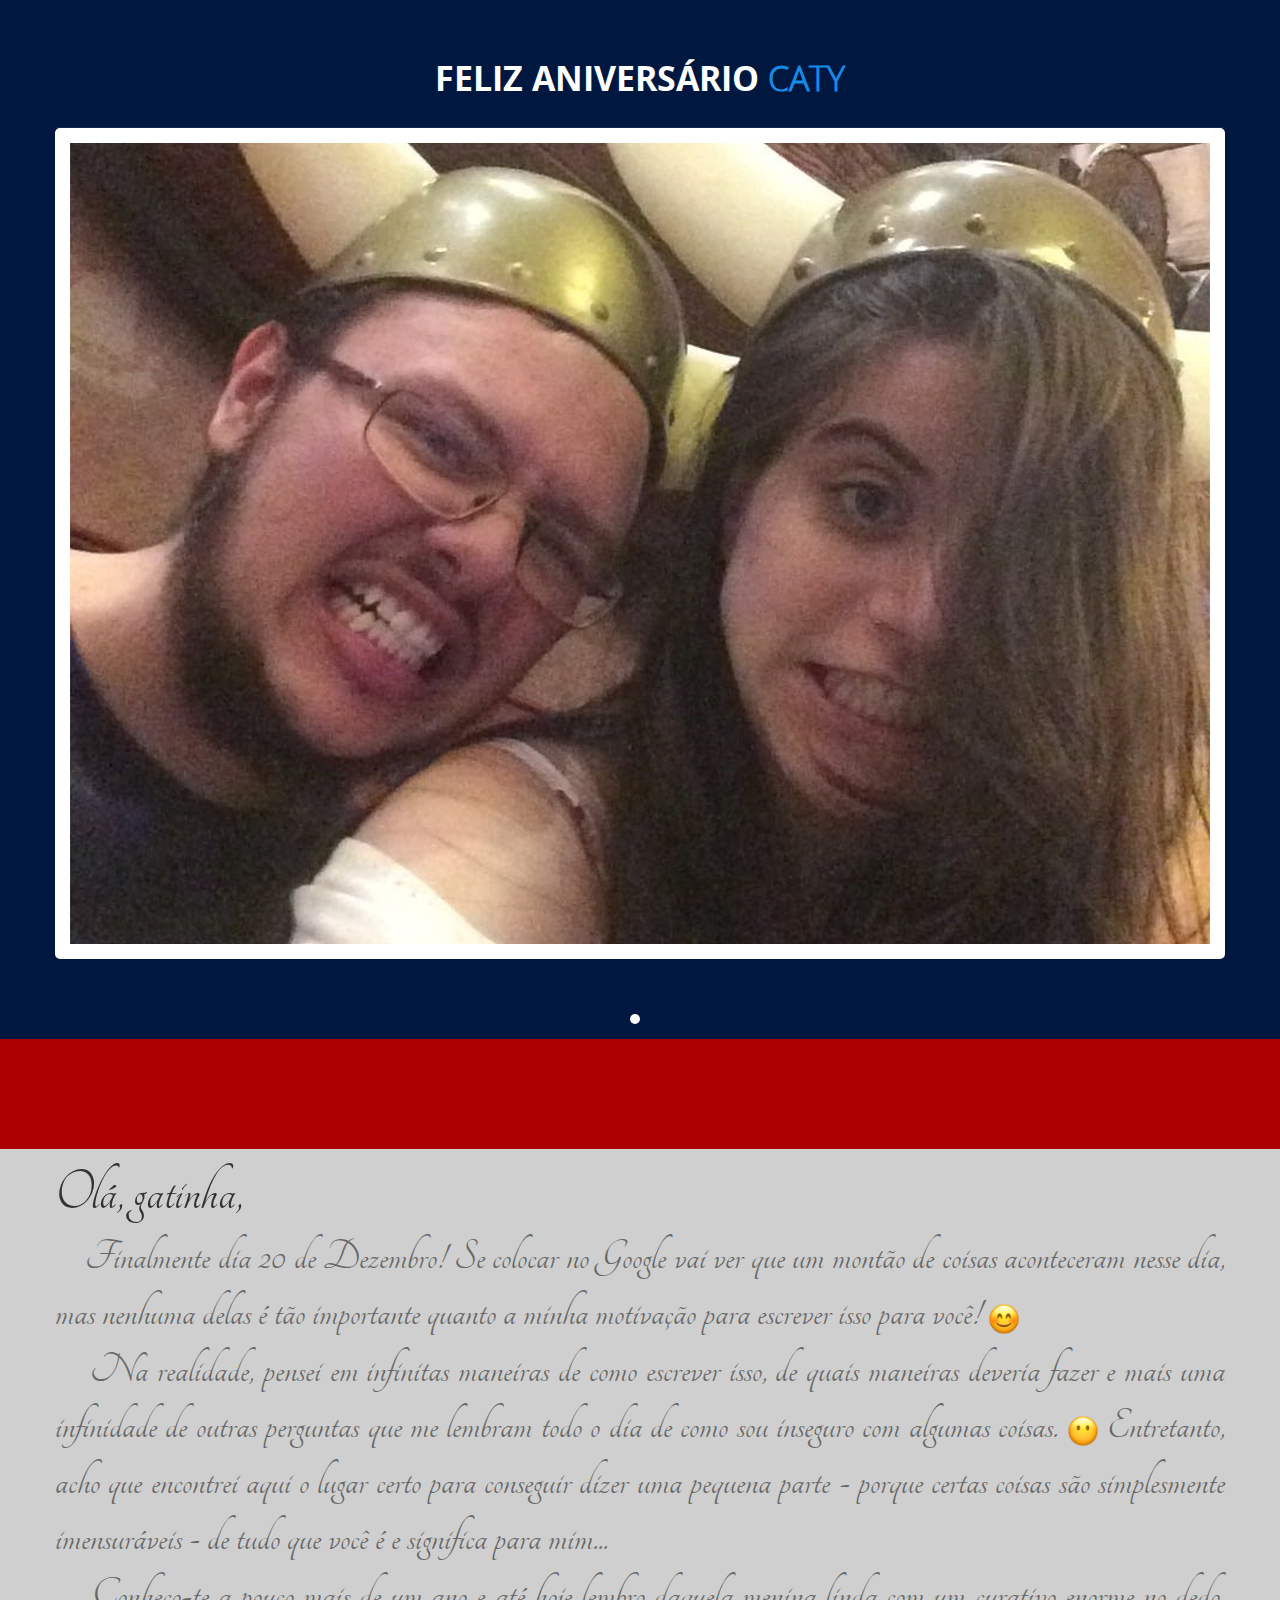
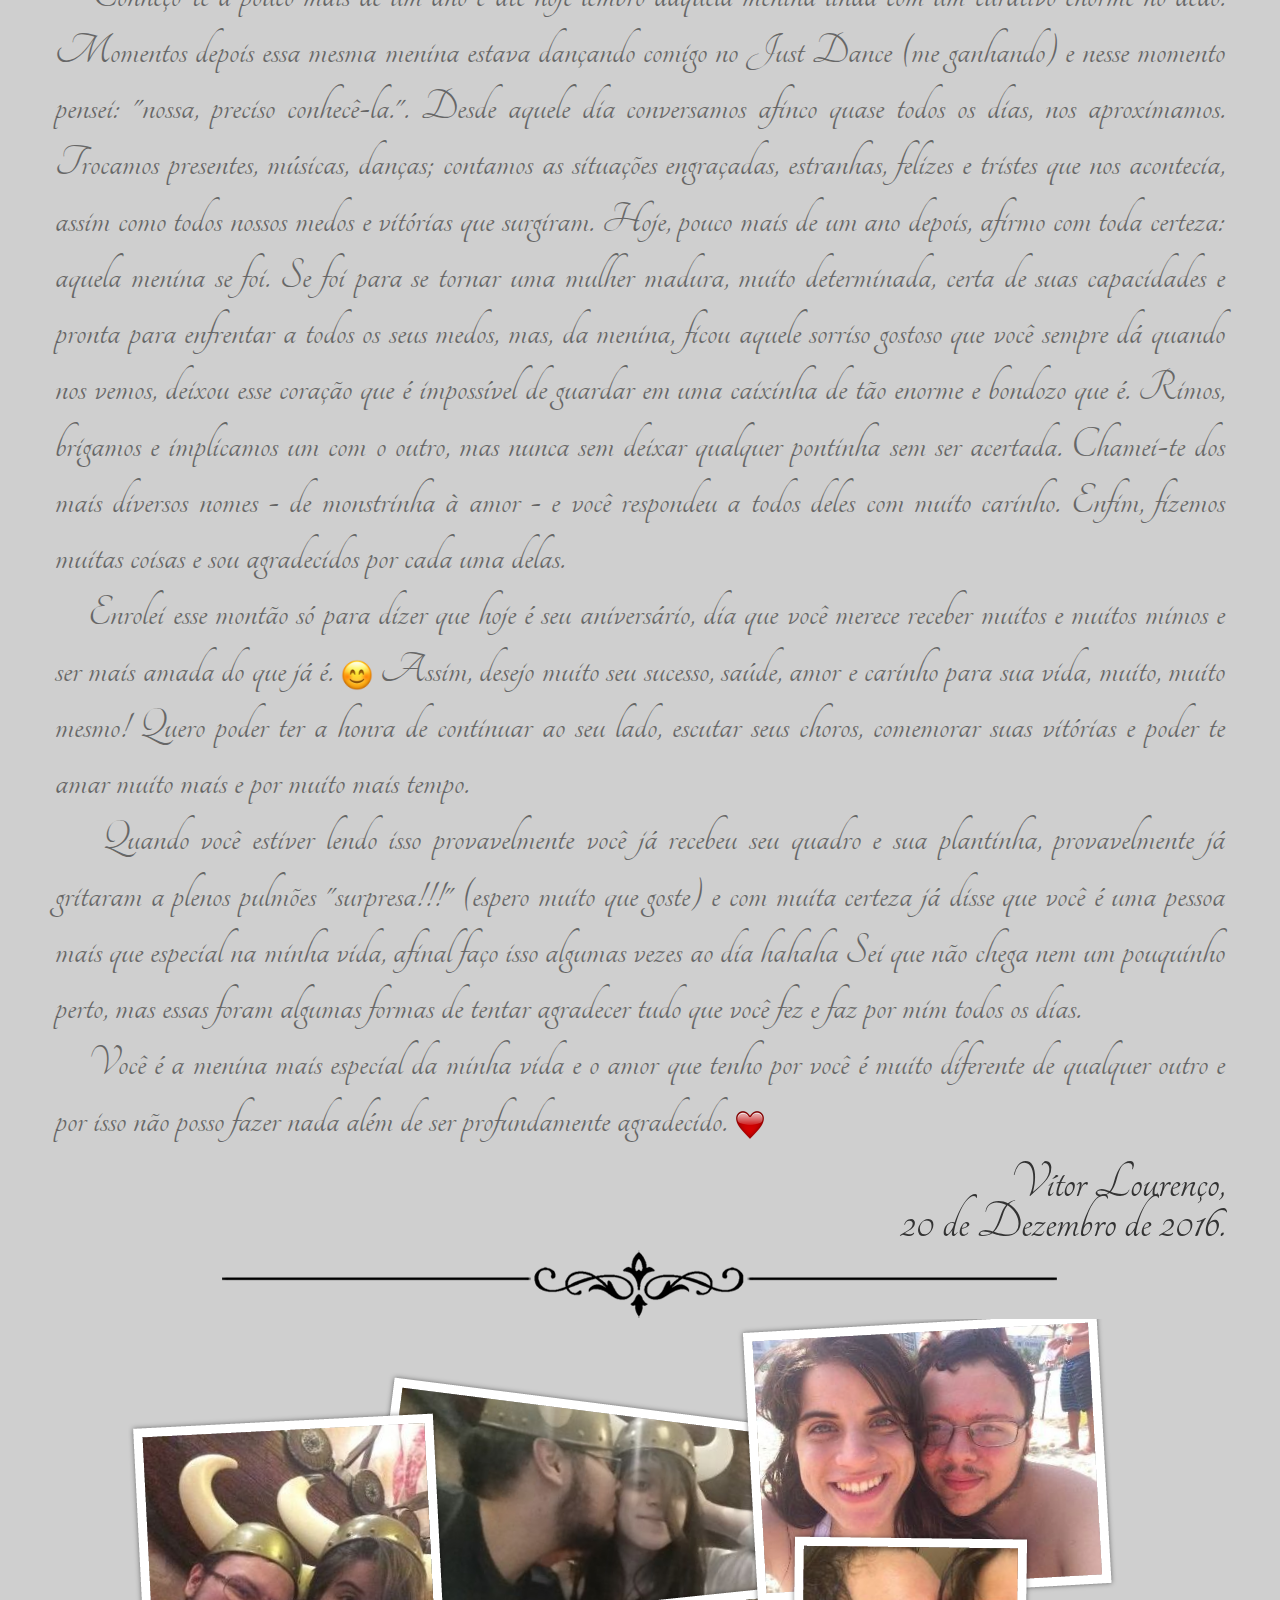
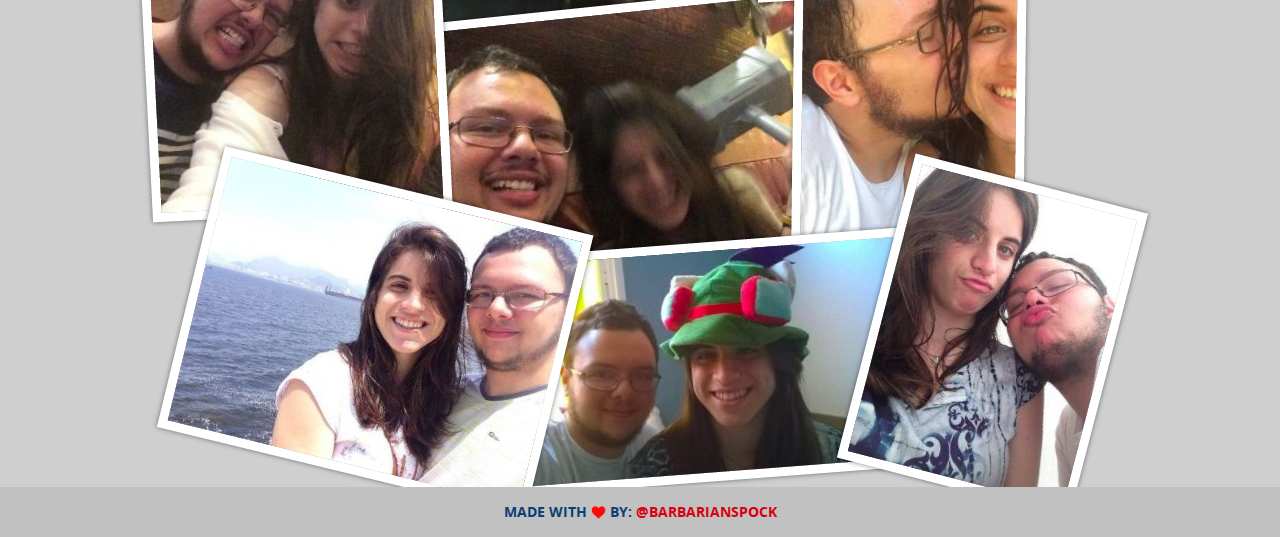
==== main.html @ a4ab10c7 "v4 - counting down" ====
<!DOCTYPE html>
<html class="no-js">
    <head>
        <meta charset="utf-8">
        <meta http-equiv="X-UA-Compatible" content="IE=edge,chrome=1">
        <title>Monstra Gorda</title>
        <meta name="description" content="">
        <meta name="viewport" content="width=device-width">
        <link rel="stylesheet" href="css/bootstrap.css">
        <link rel="stylesheet" href="css/bootstrap-responsive.css">
        <link rel="stylesheet" href="css/custom-styles.css">
        <link rel="stylesheet" href="css/font-awesome.css">
        <link rel="stylesheet" href="css/component.css">
        <link rel="stylesheet" href="css/font-awesome-ie7.css">
        <link href="https://fonts.googleapis.com/css?family=Tangerine" rel="stylesheet">
        <link rel="icon" href="img/heart.png">
        <script src="js/modernizr.custom.js"></script>
        <script src="js/modernizr-2.6.2-respond-1.1.0.min.js"></script>
    </head>
    <body>
        <div class="wrapper-blue">
            <div class="site-header">
                <div class="logo">
                    <h1>Feliz aniversário<span> Caty</span></h1>
                </div>
                <div class="menu-bar">
                    <div class="navbar">
                        <a class="btn btn-navbar" data-toggle="collapse" data-target=".nav-collapse">
                        <i class="fw-icon-th-list"></i>
                        </a>
                        <div class="nav-collapse collapse">
                            <ul class="nav">
                                <li class="active"><a href="#">Home</a></li>
                            </ul>
                        </div>
                        <!--/.nav-collapse -->
                    </div>
                </div>
                <div class="container">
                    <div class="ruler"></div>
                </div>
                <div class="container">
                    <div class="banner">
                        <div id="myCarousel" class="carousel slide">
                            <div class="carousel-inner">
                                <div class="item active">
                                    <img src="img/head.png" alt="">
                                </div>
                            </div>
                            <ol class="carousel-indicators">
                                <li data-target="#myCarousel" data-slide-to="0" class="active"></li>
                            </ol>
                        </div>
                    </div>
                </div>
            </div>
        </div>
        <div class="featured-heading">
            <ul class="grid effect-3" id="grid">
                <li>
                    <h1><3 Eu te AMO <3</h1>
                </li>
            </ul>
        </div>
        <div class="container">
            <!-- class="col-md-12"-->
            <h2 class="letter-openning">Olá, gatinha,</h2>
            <p class="letter-contain">
              &nbsp;&nbsp;&nbsp;&nbsp;Finalmente dia 20 de Dezembro! Se colocar no Google vai ver que um montão de coisas aconteceram nesse dia,
              mas nenhuma delas é tão importante quanto a minha motivação para escrever isso para você!
              <img class="emoji" src="img/:).png" alt=":)" />
              <br />&nbsp;&nbsp;&nbsp;&nbsp;Na realidade, pensei em infinitas maneiras de como escrever isso, de quais maneiras deveria fazer
              e mais uma infinidade de outras perguntas que me lembram todo o dia de como sou inseguro com algumas coisas.
              <img class="emoji" src="img/:x.png" alt=":x" /> Entretanto, acho que encontrei aqui o lugar certo para conseguir
              dizer uma pequena parte - porque certas coisas são simplesmente imensuráveis - de tudo que você é e significa para mim...
              <br />&nbsp;&nbsp;&nbsp;&nbsp;Conheço-te a pouco mais de um ano e até hoje lembro daquela menina linda com um curativo enorme no
              dedo. Momentos depois essa mesma menina estava dançando comigo no Just Dance (me ganhando) e nesse momento pensei: "nossa, preciso
              conhecê-la.". Desde aquele dia conversamos afinco quase todos os dias, nos aproximamos. Trocamos presentes, músicas, danças; contamos
              as situações engraçadas, estranhas, felizes e tristes que nos acontecia, assim como todos nossos medos e vitórias que surgiram.
              Hoje, pouco mais de um ano depois, afirmo com toda certeza: aquela menina se foi.
              Se foi para se tornar uma mulher madura, muito determinada, certa de suas capacidades e pronta para enfrentar a todos
              os seus medos, mas, da menina, ficou aquele sorriso gostoso que você sempre dá quando nos vemos, deixou esse
              coração que é impossível de guardar em uma caixinha de tão enorme e bondozo que é. Rimos, brigamos e implicamos um com o outro,
              mas nunca sem deixar qualquer pontinha sem ser acertada. Chamei-te dos mais diversos nomes - de monstrinha à amor - e você respondeu
              a todos deles com muito carinho. Enfim, fizemos muitas coisas e sou agradecidos por cada uma delas.
              <br />&nbsp;&nbsp;&nbsp;&nbsp;Enrolei esse montão só para dizer que hoje é seu aniversário, dia que você merece receber muitos e muitos
              mimos e ser mais amada do que já é. <img class="emoji" src="img/:).png" alt=":)" /> Assim, desejo muito seu sucesso, saúde, amor e
              carinho para sua vida, muito, muito mesmo! Quero poder ter a honra de continuar ao seu lado, escutar seus choros,
              comemorar suas vitórias e poder te amar muito mais e por muito mais tempo.
              <br />&nbsp;&nbsp;&nbsp;&nbsp;Quando você estiver lendo isso provavelmente você já recebeu seu quadro e sua plantinha,
              provavelmente já gritaram a plenos pulmões "surpresa!!!" (espero muito que goste) e com muita certeza já disse que você é
              uma pessoa mais que especial na minha vida, afinal faço isso algumas vezes ao dia hahaha Sei que não chega nem um
              pouquinho perto, mas essas foram algumas formas de tentar agradecer tudo que você fez e faz por mim todos os dias.
              <br />&nbsp;&nbsp;&nbsp;&nbsp;Você é a menina mais especial da minha vida e o amor que tenho por você é muito diferente de
              qualquer outro e por isso não posso fazer nada além de ser profundamente agradecido.
              <img class="emoji" src="img/heart-emoji.png" alt="heart" />
            </p>
            <h2 class="letter-ending">Vítor Lourenço,<br />20 de Dezembro de 2016.</h2>
            <img id="letter-line" src="img/line.png" alt="" />
            <img id= "collage" src="img/collage.png" alt="" />
        </div>
        <div class="copy-rights">
            <span>Made with <img src="img/heart.png" alt="LOVE"/> by:</span> <a href="https://twitter.com/BarbarianSpock" class="links"> @BarbarianSpock</a><br>
        </div>
        <!-- /container -->
        <script src="js/jquery-1.9.1.js"></script>
        <script src="js/bootstrap.js"></script>
        <script src="js/masonry.pkgd.min.js"></script>
        <script src="js/imagesloaded.js"></script>
        <script src="js/classie.js"></script>
        <script src="js/AnimOnScroll.js"></script>
        <script>
            new AnimOnScroll( document.getElementById( 'grid' ), {
              minDuration : 0.4,
              maxDuration : 0.7,
              viewportFactor : 0.2
            } );
        </script>
        <script>
            $('#myCarousel').carousel({
                interval: 1800
            });
        </script>
    </body>
</html>
---- css/custom-styles.css ----
/* ==========================================================================
   Author's custom styles
   ========================================================================== */

/* Generated by Font Squirrel (http://www.fontsquirrel.com) on July 26, 2013 */



@font-face {
    font-family: 'open_sansbold';
    src: url('../fonts/opensans-bold-webfont.eot');
    src: url('../fonts/opensans-bold-webfont.eot?#iefix') format('embedded-opentype'),
         url('../fonts/opensans-bold-webfont.woff') format('woff'),
         url('../fonts/opensans-bold-webfont.ttf') format('truetype'),
         url('../fonts/opensans-bold-webfont.svg#open_sansbold') format('svg');
    font-weight: normal;
    font-style: normal;

}

@font-face {
    font-family: 'open_sanslight';
    src: url('../fonts/opensans-light-webfont.eot');
    src: url('../fonts/opensans-light-webfont.eot?#iefix') format('embedded-opentype'),
         url('../fonts/opensans-light-webfont.woff') format('woff'),
         url('../fonts/opensans-light-webfont.ttf') format('truetype'),
         url('../fonts/opensans-light-webfont.svg#open_sanslight') format('svg');
    font-weight: normal;
    font-style: normal;

}

@font-face {
    font-family: 'open_sansregular';
    src: url('../fonts/opensans-regular-webfont.eot');
    src: url('../fonts/opensans-regular-webfont.eot?#iefix') format('embedded-opentype'),
         url('../fonts/opensans-regular-webfont.woff') format('woff'),
         url('../fonts/opensans-regular-webfont.ttf') format('truetype'),
         url('../fonts/opensans-regular-webfont.svg#open_sansregular') format('svg');
    font-weight: normal;
    font-style: normal;

}

@font-face {
    font-family: 'open_sansextrabold';
    src: url('opensans-extrabold-webfont.eot');
    src: url('opensans-extrabold-webfont.eot?#iefix') format('embedded-opentype'),
         url('opensans-extrabold-webfont.woff') format('woff'),
         url('opensans-extrabold-webfont.ttf') format('truetype'),
         url('opensans-extrabold-webfont.svg#open_sansextrabold') format('svg');
    font-weight: normal;
    font-style: normal;

}


/* ==========================================================================
   Global styles starts here
   ========================================================================== */


body{
   font-size: 14px; background: #cfcfcf;
}
h1, h2, h3, h4, h5, h6{
    font-family: 'open_sansbold'; margin: 0;
}
h1{}
h2{}
h3{}
h4{}
h5{}
h6{}

.wrapper-blue{
    background-color: #00173f;
}
.ruler{border-top: 1px solid #17284c;}
p{ font-family: 'open_sansregular'; font-size: 14px; line-height: 22px; color: #9b9b9b; padding-bottom: 25px; margin-bottom: 0;}
.last{padding-bottom: 0;}
.spacing-t{padding-top: 30px;}
.spacing-b{padding-bottom: 30px;}
.spacing-l{padding-left: 30px;}
.spacing-r{padding-right: 30px;}
.icon{color: #d80112; margin-right: 5px;}
.readmore{color: #178ce6; text-transform: uppercase; line-height: 1px; font-family: 'open_sansbold';}
.readmore:hover{color: #d80112; text-decoration: none;}
/* ==========================================================================
   Menu styles starts here
   ========================================================================== */


.site-header{overflow: hidden; padding: 60px 0; text-align: center;}
.logo{
    margin:0 auto;
    display: inline-block;
}
.logo h1{
    color:#fff;
    text-transform: uppercase;
    font-size: 34px;
    line-height: 36px;
    margin: 0;
    padding-bottom: 30px;
}
.logo h1 span{
    font-family: 'open_sanslight';
    color:#178ce6;
}
.menu{text-align: center; }
.menu-bar{display: none;}
.navbar{ display: inline-block;}
.brd-top{
    border-top:1px solid #17284c;
    margin-top: 25px;
    margin-bottom: 30px;
}
.navbar{
    margin-top: 30px;
}
.navbar .nav > li a{
    text-shadow: none;
    color:#fff;
    font-weight: bold;
    text-transform: uppercase;
    padding:8px;
}
.navbar .nav > li a:hover{
    color:#178ce6;
}
.navbar .nav > .active > a{
    background-color: none;
    box-shadow: none;
    color:#fff;
    font-weight: bold;
    text-transform: uppercase;
}
.navbar .nav > .active > a:hover{
    color:#178ce6;

    box-shadow: none;
}
.banner{

    color:#fff;
    text-align: center;

}
.banner .carousel{border: 15px solid #fff; border-radius: 5px;}

.banner .carousel-indicators{right: 50%; bottom: -10%;}
.banner .carousel-caption {background: none; bottom: 40%; padding: 0;}
.banner .carousel-caption  h1{
    text-transform: uppercase;
    background-color:#d40924;
    margin:0;
    font-size: 28px;
    line-height: 32px;
    display: inline-block;
    padding: 5px 10px;
    font-family: 'open_sansregular';
}
.banner .carousel-caption  h2{font-size: 28px; line-height: 32px; color: #fff;
                 text-transform: uppercase;
                 background: #100a04; display: inline-block;
                  margin: 0; opacity: 0.8; padding: 5px 10px;}

/* ==========================================================================
   General styles starts here
   ========================================================================== */
    .featured-heading{background: #ab0000; padding: 30px 0; text-align: center;
                        text-transform: uppercase;}
    .featured-heading h1{color: #fff; font-size: 22px; line-height: 40px;
                        font-family: 'open_sansbold';}
    .featured-objects{ padding: 100px 0; text-align: center;}
    .featured-objects .block{}


    .featured-block {border-radius:5px; background: #fff; overflow: hidden; margin-bottom: 30px;
        -moz-box-shadow:   0px 0px 10px 1px #aaa;
  -webkit-box-shadow: 0px 0px 10px 1px #aaa;
  box-shadow: 0px 0px 10px 1px #aaa;}
    .featured-block img{}
    .featured-block .block-content{ padding: 30px; text-align: center;}
    .featured-block .block-content img{width: 100%;}
    .featured-block h1{font-size: 16px; color: #0c3f74; font-family: 'open_sansbold'; line-height: 24px;
                                            padding-bottom: 10px; text-transform: uppercase;}
    .featured-block p{padding-bottom: 20px;}
    .box{padding:0 20px; padding-top: 20px;}
    .featured-block .btn{background: #d80112; color: #fff; border-radius: 5px;
                                        padding: 10px 15px; font-family: 'open_sansbold'; font-size: 14px;
                                        font-weight: normal; text-transform: uppercase; text-shadow: none; letter-spacing: 1px;
                                           border:none; }
    .featured-block .btn:hover{color: #fff; background: #007ae2;}
    .featured-content{ background: #007ae2; text-align: center; padding-top: 100px; padding-bottom: 190px; overflow: hidden;}
    .featured-content h1{color: #fff; font-size: 22px; line-height: 40px; padding-bottom: 20px; text-transform: uppercase;}
    .featured-content p{color: #fff; padding-bottom: 50px;}
    .featured-content .block-content{ background: #259cf8; padding-top: 60px; border-radius: 5px;}
    .featured-image{margin-bottom: -140px;}

    h2.letter-openning {
      font-family: 'Tangerine',cursive;
      font-size: 60px;
      font-weight: 100;
      padding-top: 25px;
      text-align: left;
    }
    p.letter-contain {
      font-family: 'Tangerine',cursive;
      font-size: 45px;
      color: #676767;
      text-align: justify;
      line-height: 125%;
      padding-top: 15px;
      padding-bottom: 15px;
    }
    h2.letter-ending {
      font-family: 'Tangerine',cursive;
      font-size: 55px;
      font-weight: 100;
      padding-bottom: 5px;
      text-align: right;
    }

    .emoji {
      height: 32px;
      width: 32px;
    }

    #collage {
      display: block;
      margin: 0 auto;
    }

    #letter-line {
      display: block;
      margin: 0 auto;
    }

/* ==========================================================================
   Sidebar styles starts here

   ========================================================================== */

/* ==========================================================================
   Footer styles starts here
   ========================================================================== */

    .copy-rights{background: #c1c1c1; color: #5b5b5b; padding: 15px 0; text-align: center; font-family: 'open_sansregular';}
    .copy-rights span{color:#0c3f74; font-size: 14px; font-family: 'open_sansbold'; text-transform: uppercase;}
    .copy-rights a{color: #5b5b5b;}
    .copy-rights a:hover{color: #fff; text-decoration: none;}
    .copy-rights .links{color: #d80112;font-family: 'open_sansbold'; text-transform: uppercase;}
    .copy-rights .links:hover{color: #178ce6;}

/* ==========================================================================
   Responsive Tweaks starts here
   ========================================================================== */
.navbar .btn-navbar {background: #178ce6; color: #fff; text-shadow: none; font-weight: bold;
  margin-bottom: 3px; margin-right: 23px; border: none;}
.navbar .btn-navbar:hover{background: #d80112; color: #fff;}


.shadow {
  -moz-box-shadow:    3px 3px 5px 6px #ccc;
  -webkit-box-shadow: 3px 3px 5px 6px #ccc;
  box-shadow:         3px 3px 5px 6px #ccc;
}
---- css/component.css ----
.grid {
	list-style: none;
	padding: 0;
	
}
.footer-content .grid li {	display: inline-block !important;  width: 10%; float: left; text-align: center;}

.grid li {
	display: block;
	float: left;
	opacity: 0;
	width: 100%;
}

.grid li.shown,
.no-js .grid li,
.no-cssanimations .grid li {
	opacity: 1;
}

.grid li a,
.grid li img {
	outline: none;
	border: none;
	display: block;
	
}

/* Effect 1: opacity */
.grid.effect-1 li.animate {
	-webkit-animation: fadeIn 0.65s ease forwards;
	-moz-animation: fadeIn 0.65s ease forwards;
	animation: fadeIn 0.65s ease forwards;
}

@-webkit-keyframes fadeIn {
	to { opacity: 1; }
}

@-moz-keyframes fadeIn {
	to { opacity: 1; }
}

@keyframes fadeIn {
	to { opacity: 1; }
}

/* Effect 2: Move Up */
.grid.effect-2{margin: 0; padding: 0; width: 100%;}
.grid.effect-2 li.animate {
	-webkit-transform: translateY(200px);
	-moz-transform: translateY(200px);
	transform: translateY(200px);
	-webkit-animation: moveUp 0.65s ease forwards;
	-moz-animation: moveUp 0.65s ease forwards;
	animation: moveUp 0.65s ease forwards;
}

@-webkit-keyframes moveUp {
	to { -webkit-transform: translateY(0); opacity: 1; }
}

@-moz-keyframes moveUp {
	to { -moz-transform: translateY(0); opacity: 1; }
}

@keyframes moveUp {
	to { transform: translateY(0); opacity: 1; }
}

/* Effect 3: Scale up */
.grid.effect-3 li.animate {
	-webkit-transform: scale(0.6);
	-moz-transform: scale(0.6);
	transform: scale(0.6);
	-webkit-animation: scaleUp 0.65s ease-in-out forwards;
	-moz-animation: scaleUp 0.65s ease-in-out forwards;
	animation: scaleUp 0.65s ease-in-out forwards;
}

@-webkit-keyframes scaleUp {
	to { -webkit-transform: scale(1); opacity: 1; }
}

@-moz-keyframes scaleUp {
	to { -moz-transform: scale(1); opacity: 1; }
}

@keyframes scaleUp {
	to { transform: scale(1); opacity: 1; }
}

/* Effect 4: fall perspective */
.grid.effect-4 {
	-webkit-perspective: 1300px;
	-moz-perspective: 1300px;
	perspective: 1300px;
}

.grid.effect-4 li.animate {
	-webkit-transform-style: preserve-3d;
	-moz-transform-style: preserve-3d;
	transform-style: preserve-3d;
	-webkit-transform: translateZ(400px) translateY(300px) rotateX(-90deg);
	-moz-transform: translateZ(400px) translateY(300px) rotateX(-90deg);
	transform: translateZ(400px) translateY(300px) rotateX(-90deg);
	-webkit-animation: fallPerspective .8s ease-in-out forwards;
	-moz-animation: fallPerspective .8s ease-in-out forwards;
	animation: fallPerspective .8s ease-in-out forwards;
}

@-webkit-keyframes fallPerspective {
	100% { -webkit-transform: translateZ(0px) translateY(0px) rotateX(0deg); opacity: 1; }
}

@-moz-keyframes fallPerspective {
	100% { -moz-transform: translateZ(0px) translateY(0px) rotateX(0deg); opacity: 1; }
}

@keyframes fallPerspective {
	100% { transform: translateZ(0px) translateY(0px) rotateX(0deg); opacity: 1; }
}

/* Effect 5: fly (based on http://lab.hakim.se/scroll-effects/ by @hakimel) */
.grid.effect-5 {
	-webkit-perspective: 1300px;
	-moz-perspective: 1300px;
	perspective: 1300px;
}

.grid.effect-5 li.animate {
	-webkit-transform-style: preserve-3d;
	-moz-transform-style: preserve-3d;
	transform-style: preserve-3d;
	-webkit-transform-origin: 50% 50% -300px;
	-moz-transform-origin: 50% 50% -300px;
	transform-origin: 50% 50% -300px;
	-webkit-transform: rotateX(-180deg);
	-moz-transform: rotateX(-180deg);
	transform: rotateX(-180deg);
	-webkit-animation: fly .8s ease-in-out forwards;
	-moz-animation: fly .8s ease-in-out forwards;
	animation: fly .8s ease-in-out forwards;
}

@-webkit-keyframes fly {
	100% { -webkit-transform: rotateX(0deg); opacity: 1; }
}

@-moz-keyframes fly {
	100% { -moz-transform: rotateX(0deg); opacity: 1; }
}

@keyframes fly {
	100% { transform: rotateX(0deg); opacity: 1; }
}

/* Effect 6: flip (based on http://lab.hakim.se/scroll-effects/ by @hakimel) */
.grid.effect-6 {
	-webkit-perspective: 1300px;
	-moz-perspective: 1300px;
	perspective: 1300px;
}

.grid.effect-6 li.animate {
	-webkit-transform-style: preserve-3d;
	-moz-transform-style: preserve-3d;
	transform-style: preserve-3d;
	-webkit-transform-origin: 0% 0%;
	-moz-transform-origin: 0% 0%;
	transform-origin: 0% 0%;
	-webkit-transform: rotateX(-80deg);
	-moz-transform: rotateX(-80deg);
	transform: rotateX(-80deg);
	-webkit-animation: flip .8s ease-in-out forwards;
	-moz-animation: flip .8s ease-in-out forwards;
	animation: flip .8s ease-in-out forwards;
}

@-webkit-keyframes flip {
	100% { -webkit-transform: rotateX(0deg); opacity: 1; }
}

@-moz-keyframes flip {
	100% { -moz-transform: rotateX(0deg); opacity: 1; }
}

@keyframes flip {
	100% { transform: rotateX(0deg); opacity: 1; }
}

/* Effect 7: helix (based on http://lab.hakim.se/scroll-effects/ by @hakimel) */
.grid.effect-7 {
	-webkit-perspective: 1300px;
	-moz-perspective: 1300px;
	perspective: 1300px;
}

.grid.effect-7 li.animate {
	-webkit-transform-style: preserve-3d;
	-moz-transform-style: preserve-3d;
	transform-style: preserve-3d;
	-webkit-transform: rotateY(-180deg);
	-moz-transform: rotateY(-180deg);
	transform: rotateY(-180deg);
	-webkit-animation: helix .8s ease-in-out forwards;
	-moz-animation: helix .8s ease-in-out forwards;
	animation: helix .8s ease-in-out forwards;
}

@-webkit-keyframes helix {
	100% { -webkit-transform: rotateY(0deg); opacity: 1; }
}

@-moz-keyframes helix {
	100% { -moz-transform: rotateY(0deg); opacity: 1; }
}

@keyframes helix {
	100% { transform: rotateY(0deg); opacity: 1; }
}

/* Effect 8:  */
.grid.effect-8 {
	-webkit-perspective: 1300px;
	-moz-perspective: 1300px;
	perspective: 1300px;
}

.grid.effect-8 li.animate {
	-webkit-transform-style: preserve-3d;
	-moz-transform-style: preserve-3d;
	transform-style: preserve-3d;
	-webkit-transform: scale(0.4);
	-moz-transform: scale(0.4);
	transform: scale(0.4);
	-webkit-animation: popUp .8s ease-in forwards;
	-moz-animation: popUp .8s ease-in forwards;
	animation: popUp .8s ease-in forwards;
}

@-webkit-keyframes popUp {
	70% { -webkit-transform: scale(1.1); opacity: .8; -webkit-animation-timing-function: ease-out; }
	100% { -webkit-transform: scale(1); opacity: 1; }
}

@-moz-keyframes popUp {
	70% { -moz-transform: scale(1.1); opacity: .8; -moz-animation-timing-function: ease-out; }
	100% { -moz-transform: scale(1); opacity: 1; }
}

@keyframes popUp {
	70% { transform: scale(1.1); opacity: .8; animation-timing-function: ease-out; }
	100% { transform: scale(1); opacity: 1; }
}

@media screen and (max-width: 900px) {
	.grid li {
		width: 100%;
	}
}

@media screen and (max-width: 400px) {
	.grid li {
		width: 100%;
	}
}
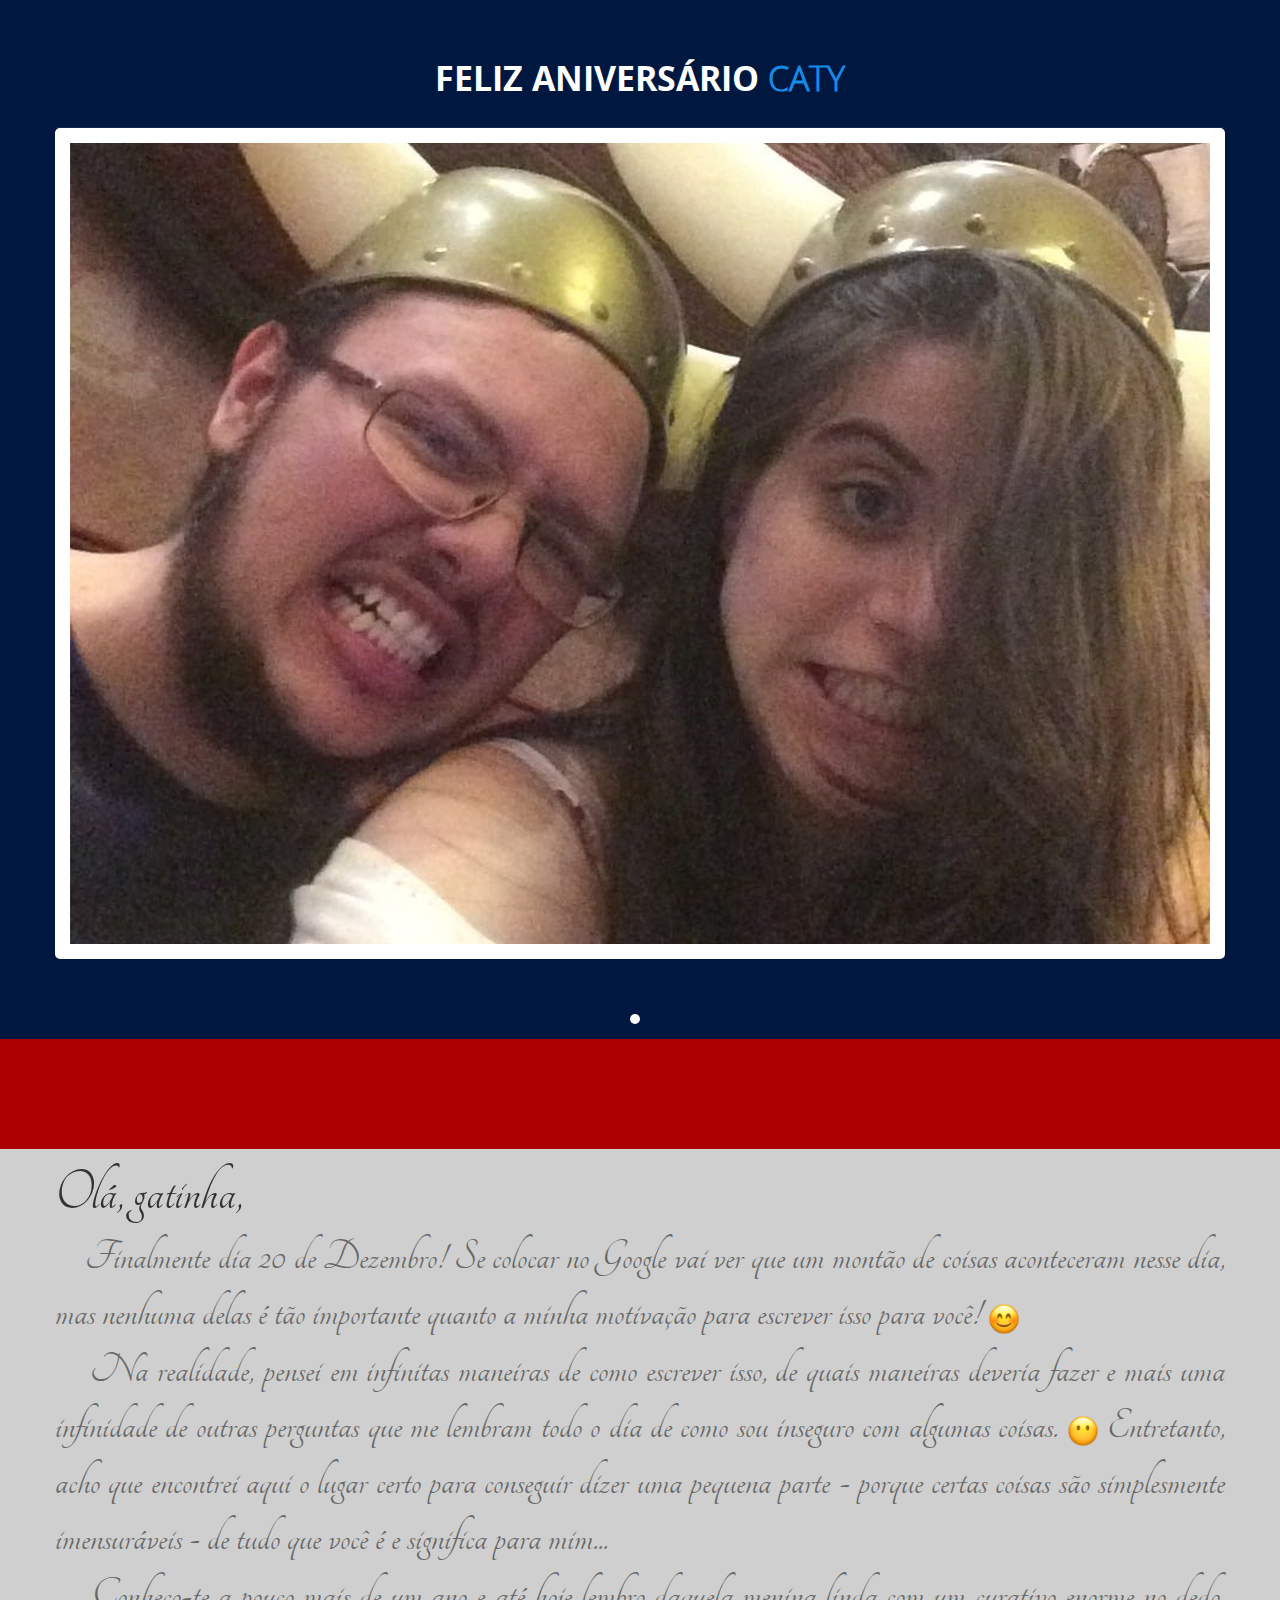
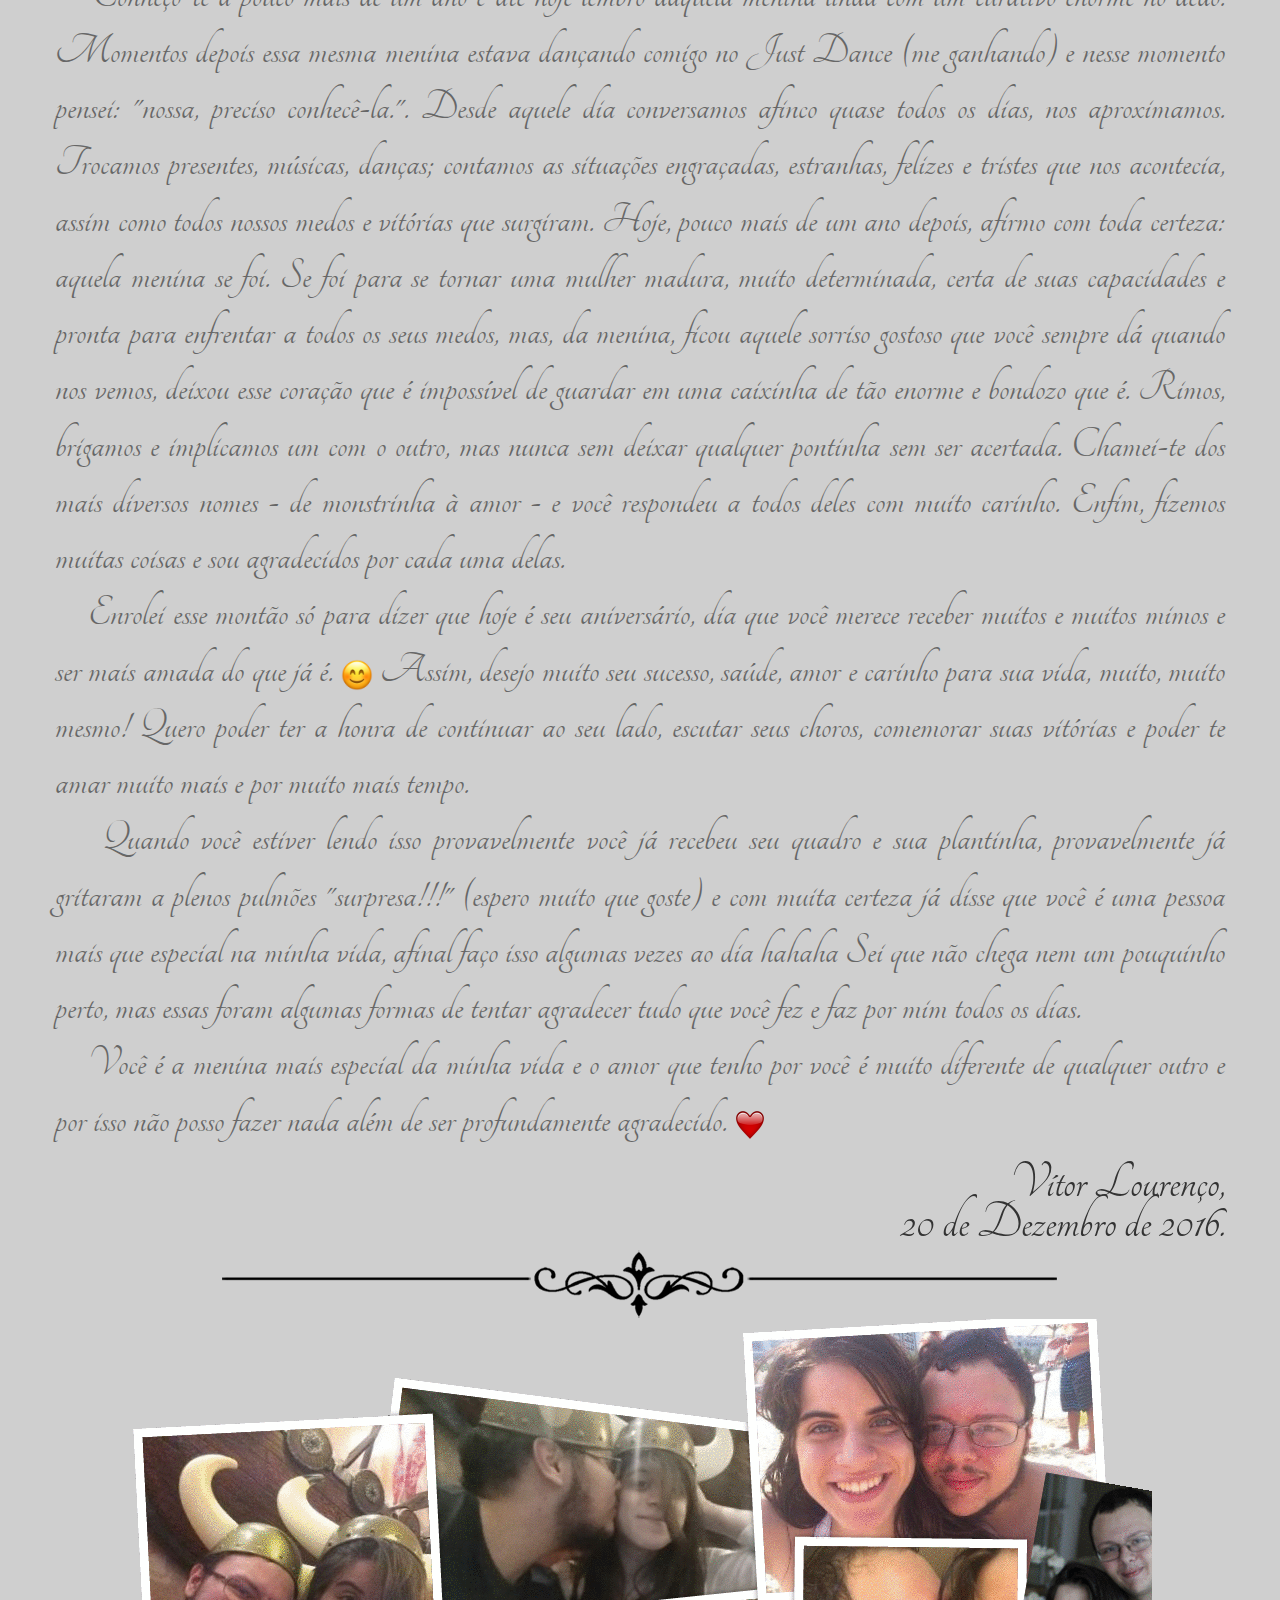
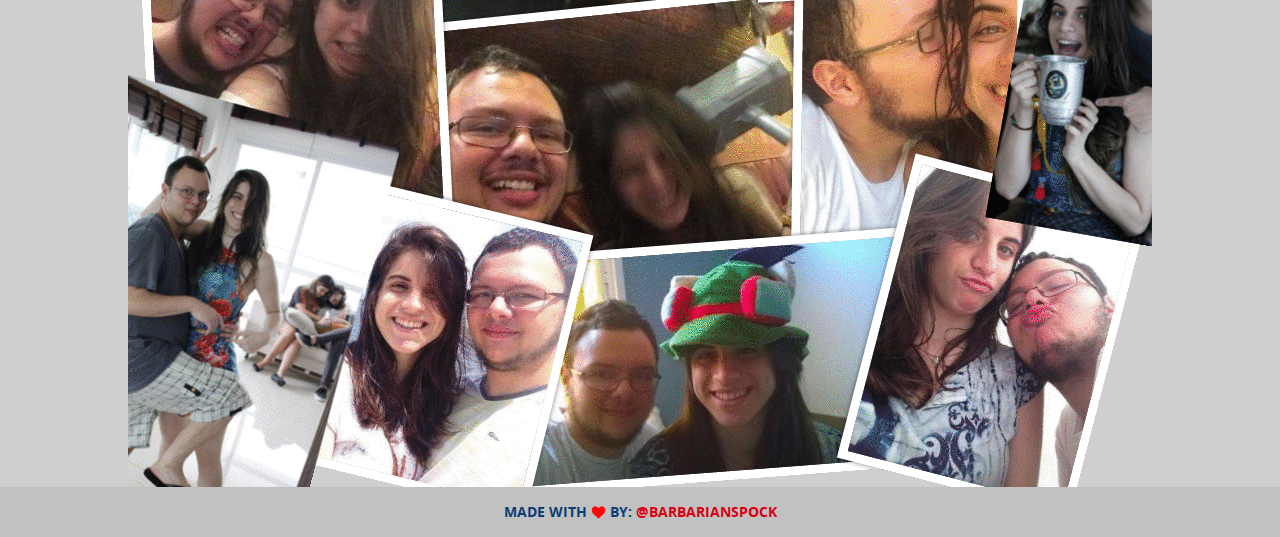
==== commit 418f8c7b: "v4.3 ++collage-gif" ====
--- a/main.html
+++ b/main.html
@@ -97,7 +97,7 @@
             </p>
             <h2 class="letter-ending">Vítor Lourenço,<br />20 de Dezembro de 2016.</h2>
             <img id="letter-line" src="img/line.png" alt="" />
-            <img id= "collage" src="img/collage.png" alt="" />
+            <img id= "collage" src="img/collage-gif.gif" alt="" />
         </div>
         <div class="copy-rights">
             <span>Made with <img src="img/heart.png" alt="LOVE"/> by:</span> <a href="https://twitter.com/BarbarianSpock" class="links"> @BarbarianSpock</a><br>
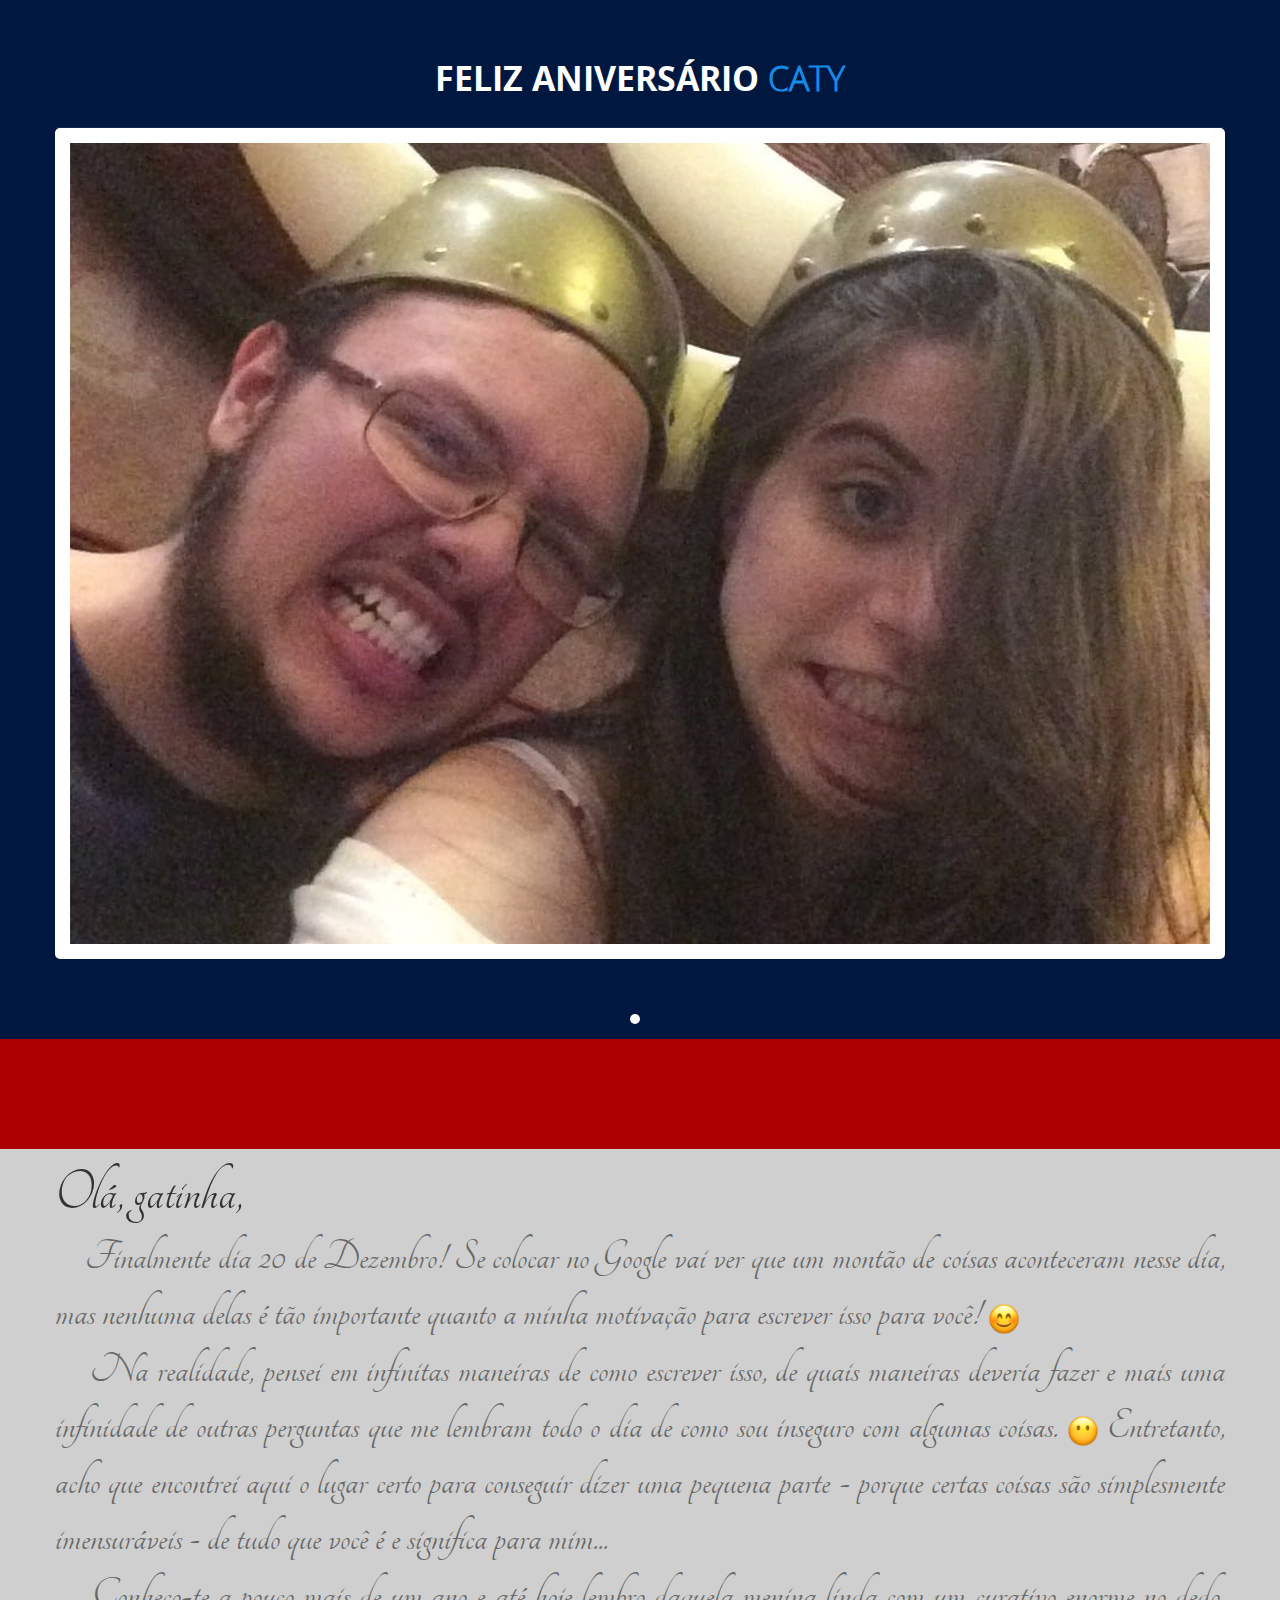
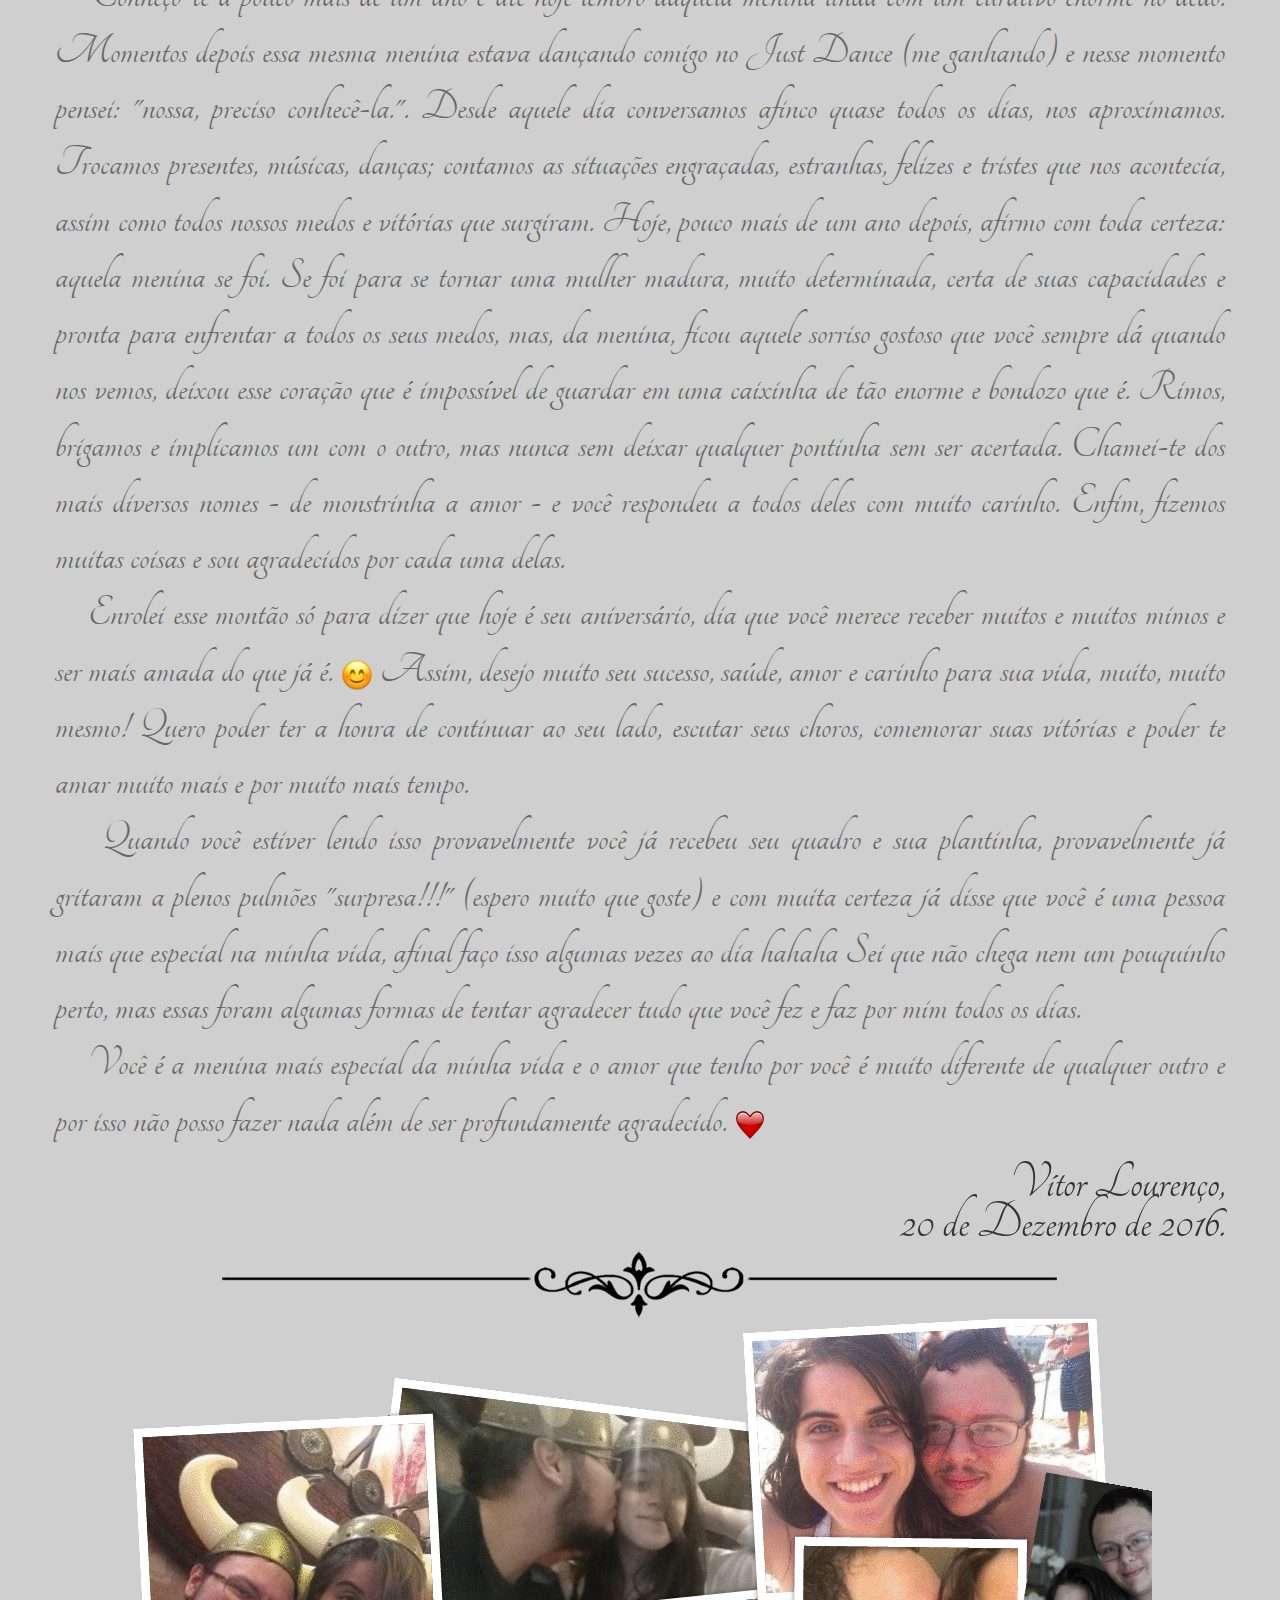
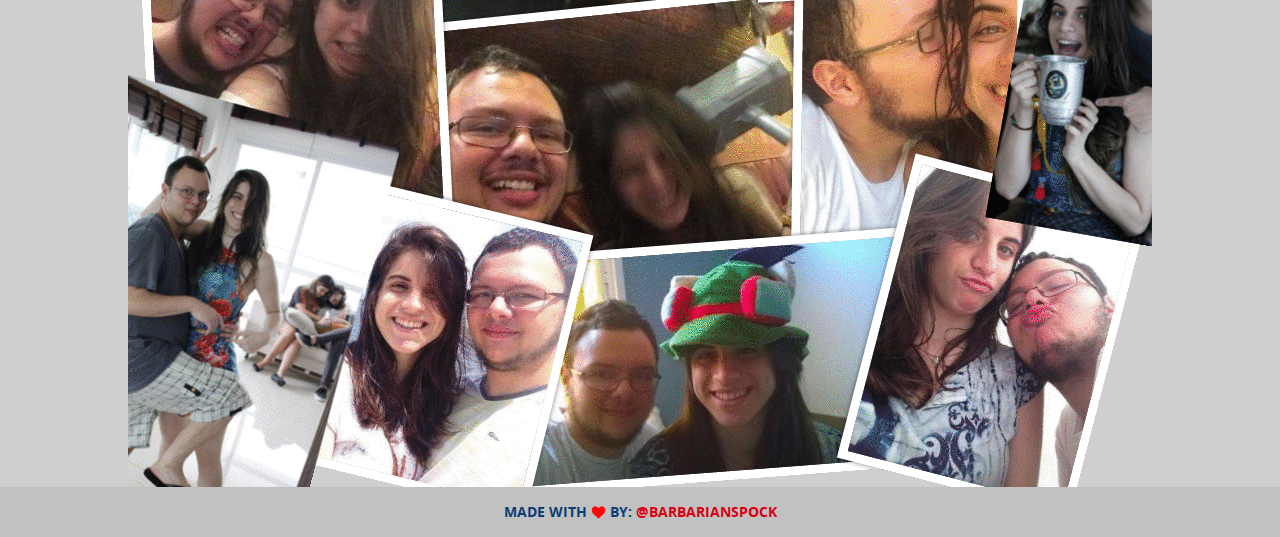
==== commit 3db120b3: "v5.2 ++text fix" ====
--- a/main.html
+++ b/main.html
@@ -81,7 +81,7 @@
               Se foi para se tornar uma mulher madura, muito determinada, certa de suas capacidades e pronta para enfrentar a todos
               os seus medos, mas, da menina, ficou aquele sorriso gostoso que você sempre dá quando nos vemos, deixou esse
               coração que é impossível de guardar em uma caixinha de tão enorme e bondozo que é. Rimos, brigamos e implicamos um com o outro,
-              mas nunca sem deixar qualquer pontinha sem ser acertada. Chamei-te dos mais diversos nomes - de monstrinha à amor - e você respondeu
+              mas nunca sem deixar qualquer pontinha sem ser acertada. Chamei-te dos mais diversos nomes - de monstrinha a amor - e você respondeu
               a todos deles com muito carinho. Enfim, fizemos muitas coisas e sou agradecidos por cada uma delas.
               <br />&nbsp;&nbsp;&nbsp;&nbsp;Enrolei esse montão só para dizer que hoje é seu aniversário, dia que você merece receber muitos e muitos
               mimos e ser mais amada do que já é. <img class="emoji" src="img/:).png" alt=":)" /> Assim, desejo muito seu sucesso, saúde, amor e
